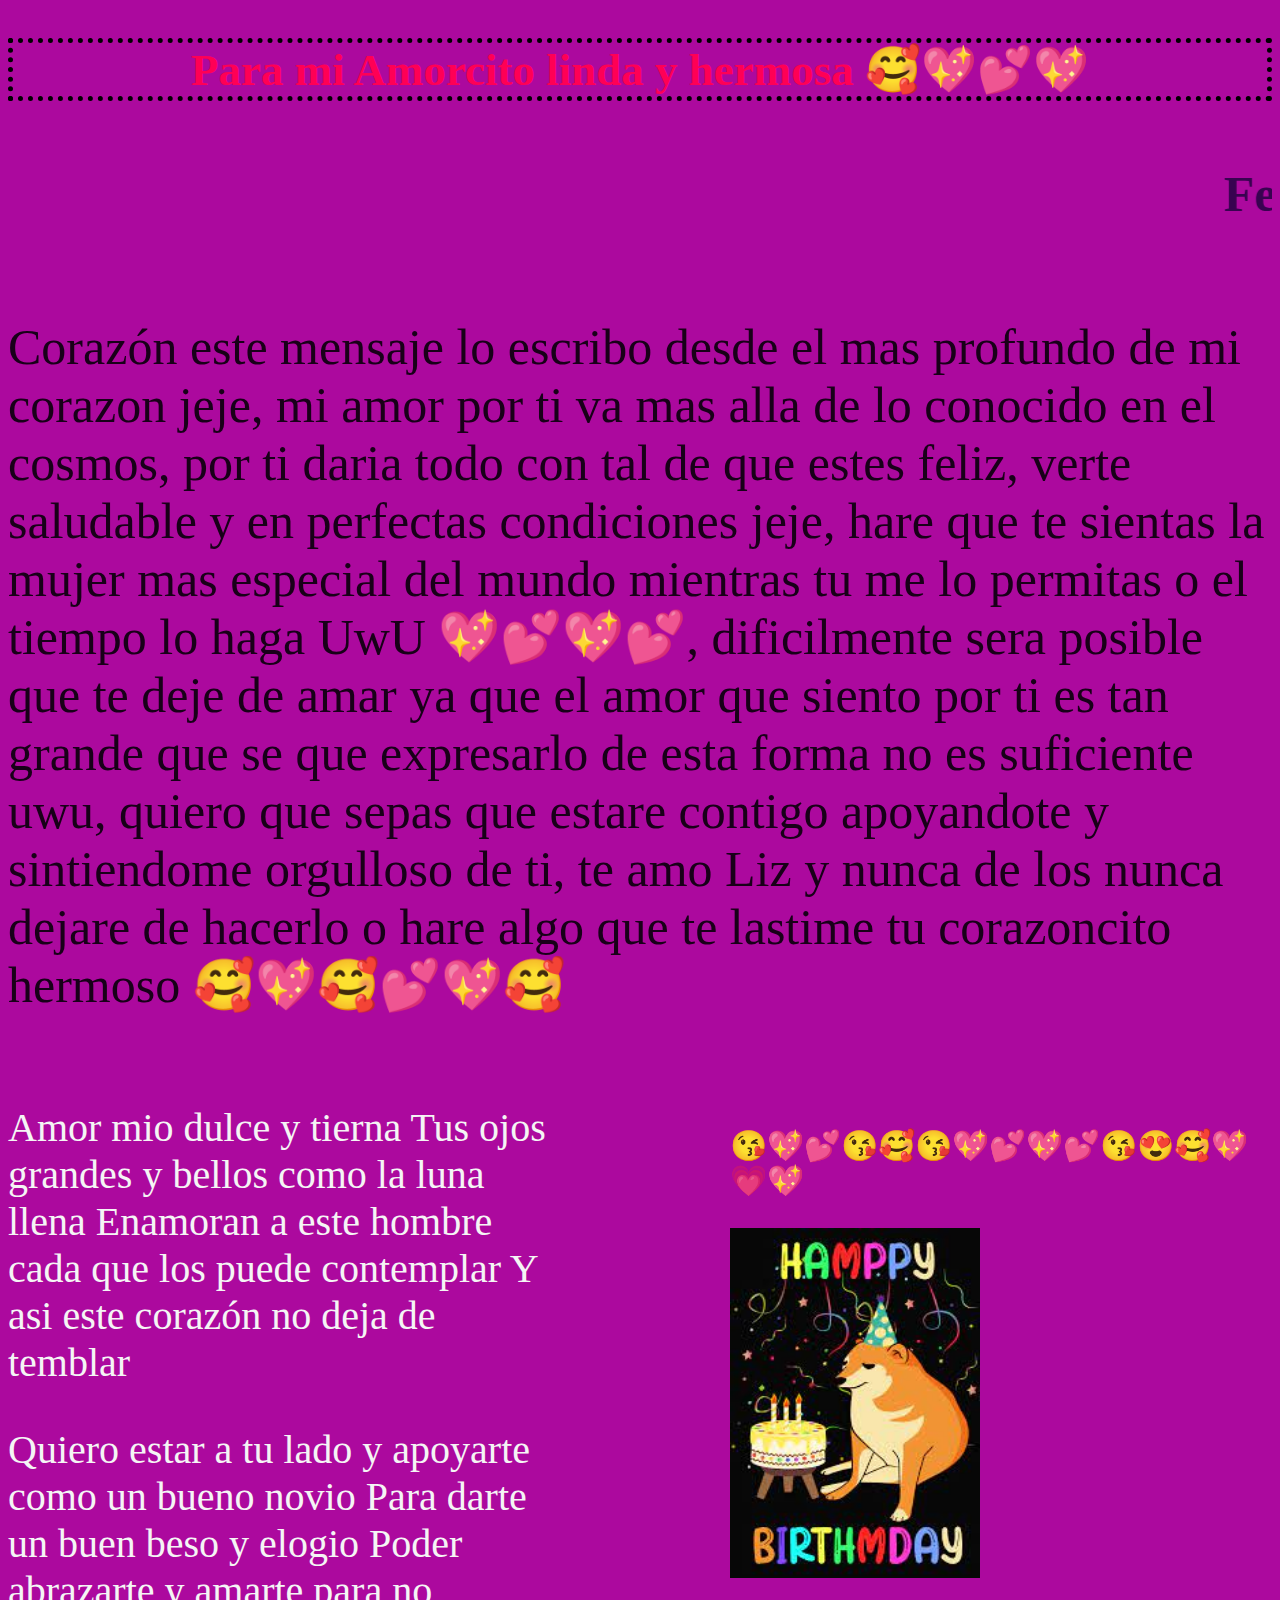
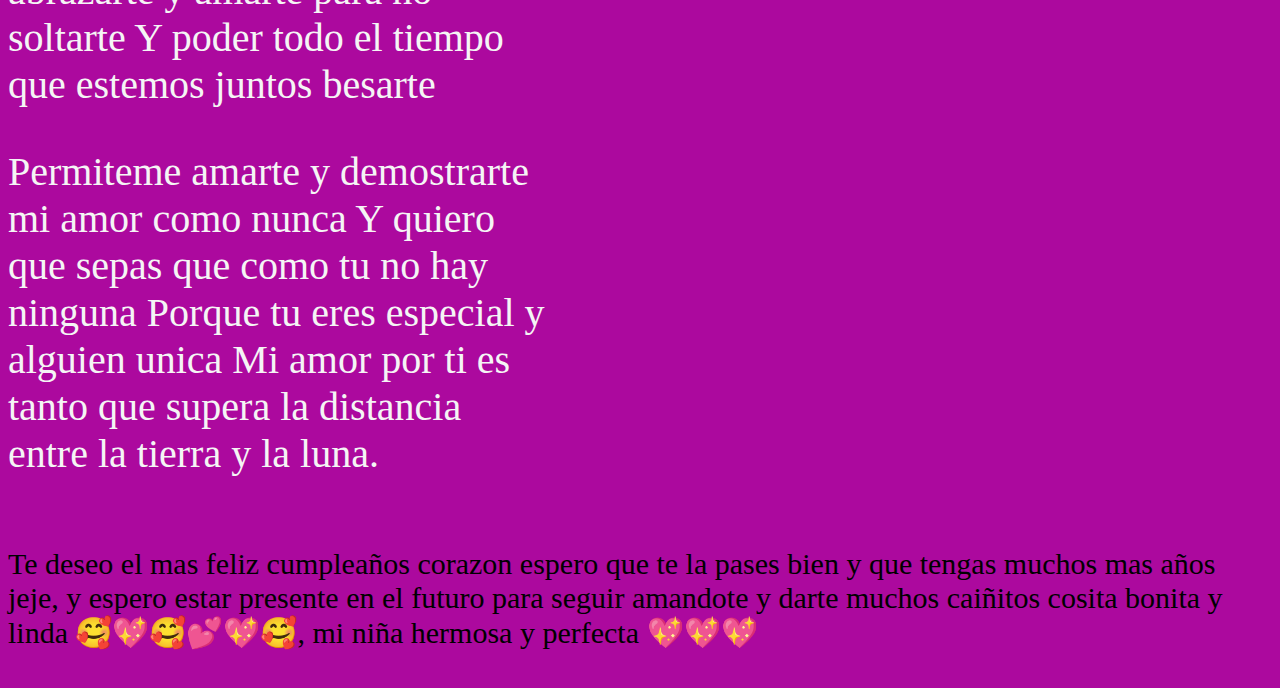
==== ASDFG.html @ b598dbf0 "Listo" ====
<!DOCTYPE html>
<html lang="en">
<head>
    <meta charset="UTF-8">
    <meta name="viewport" content="width=device-width, initial-scale=1.0">
    <title>ASDFG</title>
    <link rel="stylesheet" href="ASDFG.css">
</head>
<body>
    <section id="mp1">
        <header id="Encabezado1">
            <h1>Para mi Amorcito linda y hermosa 🥰💖💕💖</h1>
        </header>

        <header id="Encabezado2">
            <h1> <script src="ASDFG.js"></script> </h1>
        </header>

        <main>
            <p>Corazón este mensaje lo escribo desde el mas profundo de mi corazon jeje, mi amor por ti va mas alla de lo conocido en el cosmos, por ti daria todo con tal de que estes feliz, verte saludable y en perfectas condiciones jeje, hare que te sientas la mujer mas especial del mundo mientras tu me lo permitas o el tiempo lo haga UwU 💖💕💖💕, dificilmente sera posible que te deje de amar ya que el amor que siento por ti es tan grande que se que expresarlo de esta forma no es suficiente uwu, quiero que sepas que estare contigo apoyandote y sintiendome orgulloso de ti, te amo Liz y nunca de los nunca dejare de hacerlo o hare algo que te lastime tu corazoncito hermoso 🥰💖🥰💕💖🥰</p>
        </main>
        <aside id="Aside1">
            <p> Amor mio dulce y tierna
                Tus ojos grandes y bellos como la luna llena
                Enamoran a este hombre cada que los puede contemplar
                Y asi este corazón no deja de temblar </p>

            <p> Quiero estar a tu lado y 
                apoyarte como un bueno novio
                Para darte un buen beso y elogio
                Poder abrazarte y amarte para no soltarte
                Y poder todo el tiempo que estemos juntos besarte </p>

            <p> Permiteme amarte y demostrarte mi amor como nunca
                Y quiero que sepas que como tu no hay ninguna
                Porque tu eres especial y alguien unica
                Mi amor por ti es tanto que supera la 
                distancia entre la tierra y la luna. </p>
            </p>
        </aside>

        <aside id="Aside2">
            <img src="https://encrypted-tbn0.gstatic.com/images?q=tbn:ANd9GcT7btW0KBBCgsz_-2Z-cy_juGrL819OeVvATeZkJPySgnxXDo-Ncw6tztoNrY5Kvix0SI0&usqp=CAU" alt="">

            <img src="https://encrypted-tbn0.gstatic.com/images?q=tbn:ANd9GcRwf6N3s7WAVgKXgEED9YFZT0DRBjkstyly5g&usqp=CAU" alt="">

            <img src="https://encrypted-tbn0.gstatic.com/images?q=tbn:ANd9GcTDwvGS_mJ2DjKQuEFywwx1h65H5mD7t316Kg&usqp=CAU" alt="">

            <p> 😘💖💕😘🥰😘💖💕💖💕😘😍🥰💖💗💖 </p>

            <img src="[data-uri]" id="Chemms">
        </aside>

        <footer>
            <p> Te deseo el mas feliz cumpleaños corazon espero que te la pases bien y que tengas muchos mas años jeje, y espero estar presente en el futuro para seguir amandote y darte muchos caiñitos cosita bonita y linda 🥰💖🥰💕💖🥰, mi niña hermosa y perfecta 💖💖💖</p>
        </footer>

    </section>
</body>
</html>
---- ASDFG.css ----
body {
    background-color: rgb(172, 9, 158);
}

#Encabezado1 h1 {
    color: rgb(255, 0, 85);
    border: 5px dotted rgb(0, 0, 0);
    font-size: 45px;
    font-style: inherit;
    display: flex;
    justify-content: center;
    padding: 0%;
    box-sizing: border-box;
}

#Encabezado2 {
    color: rgb(56, 3, 80);
    padding: 0%;
    font-size: 25px;
    display: flex;
    justify-content: center;
}

main {
    font-size: 50px;
    color: rgb(24, 0, 24);
    display: flex;
    justify-content: center;
}

#Aside1 {
    font-size: 40px;
    color: whitesmoke;
}

#Aside2 {
    height: 250px;
    font-size: 30px;
}

#Chemms {
    height: 350px;
    width: 250px;
}

footer {
    font-size: 30px;
}

#mp1 {
    display: grid;
    grid-template-columns: 3fr 1fr 3fr;
}

#mp1 header {
    grid-column: 1 / -1;
}

#mp1 main {
    grid-column: 1 / -1;
}

#Aside1 {
    grid-column: 1 / 1;
}

#Aside2 {
    grid-column: 3 / 3;
}

#mp1 footer {
    grid-column: 1 / -1;
}
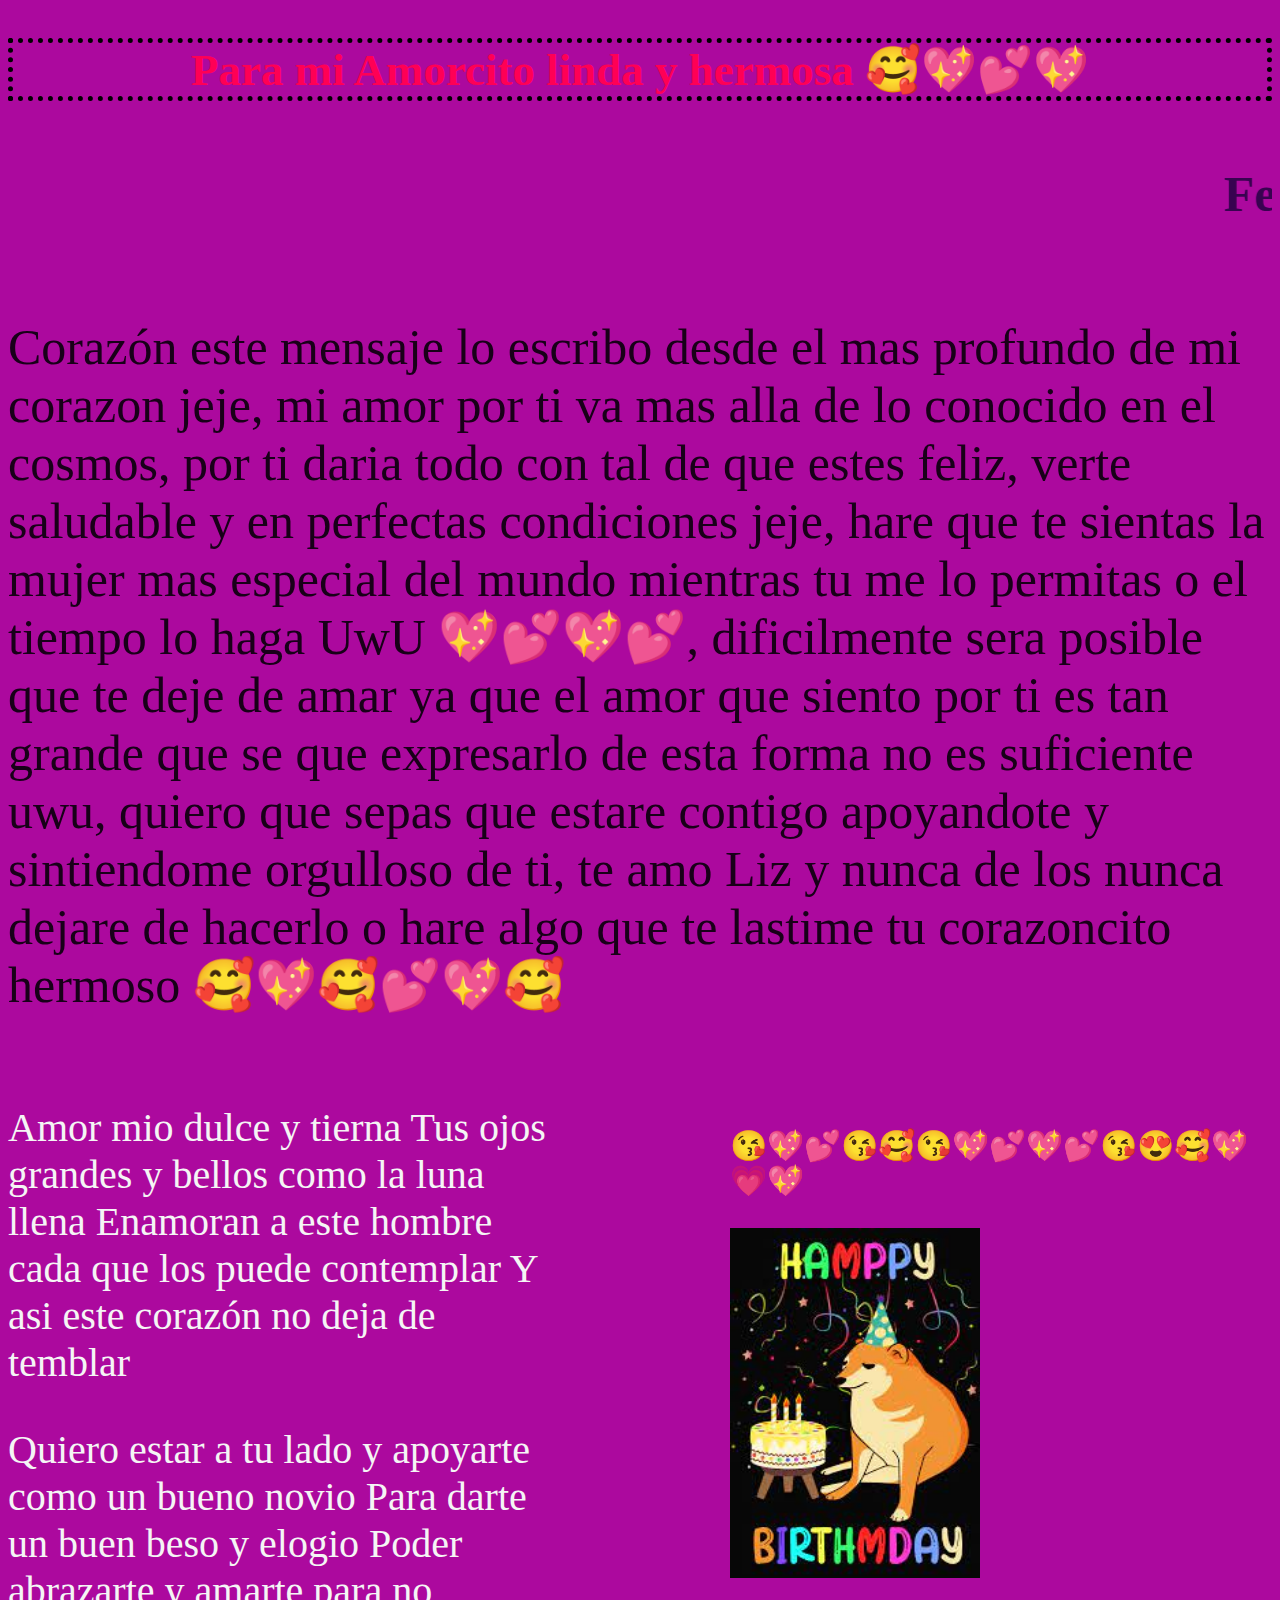
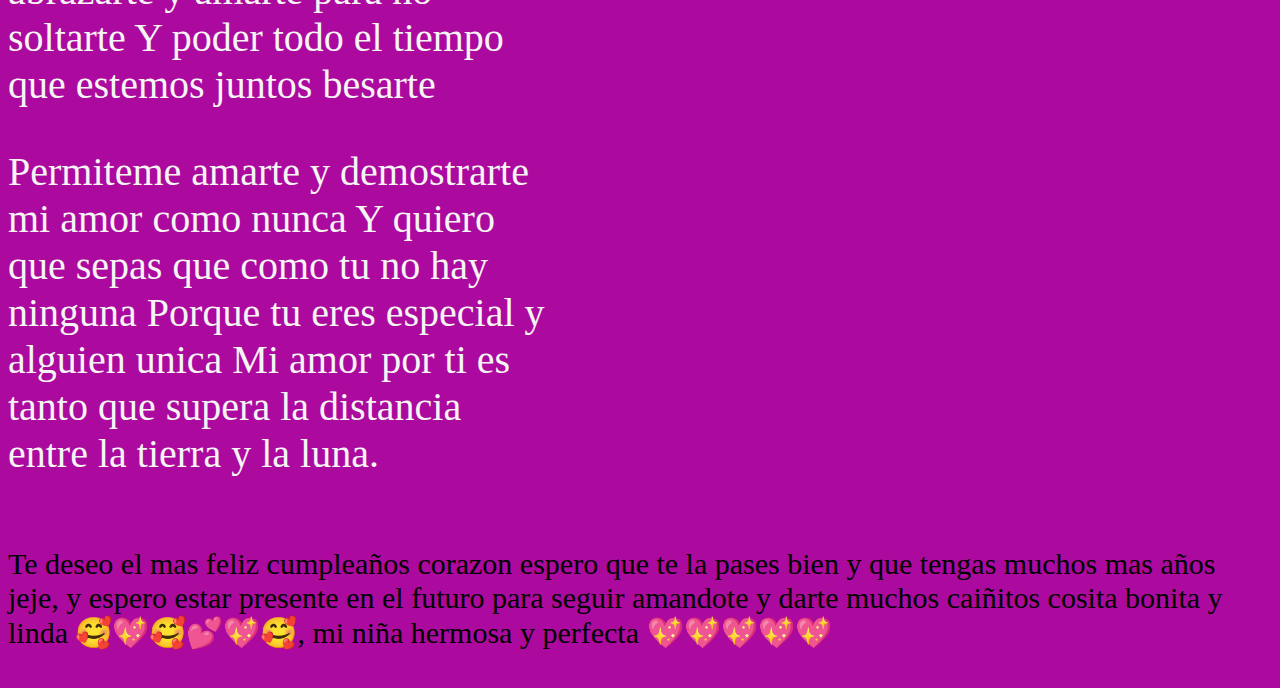
==== commit 4f968dc2: "Listo 2" ====
--- a/ASDFG.html
+++ b/ASDFG.html
@@ -52,7 +52,7 @@
         </aside>
 
         <footer>
-            <p> Te deseo el mas feliz cumpleaños corazon espero que te la pases bien y que tengas muchos mas años jeje, y espero estar presente en el futuro para seguir amandote y darte muchos caiñitos cosita bonita y linda 🥰💖🥰💕💖🥰, mi niña hermosa y perfecta 💖💖💖</p>
+            <p> Te deseo el mas feliz cumpleaños corazon espero que te la pases bien y que tengas muchos mas años jeje, y espero estar presente en el futuro para seguir amandote y darte muchos caiñitos cosita bonita y linda 🥰💖🥰💕💖🥰, mi niña hermosa y perfecta 💖💖💖💖💖</p>
         </footer>
 
     </section>
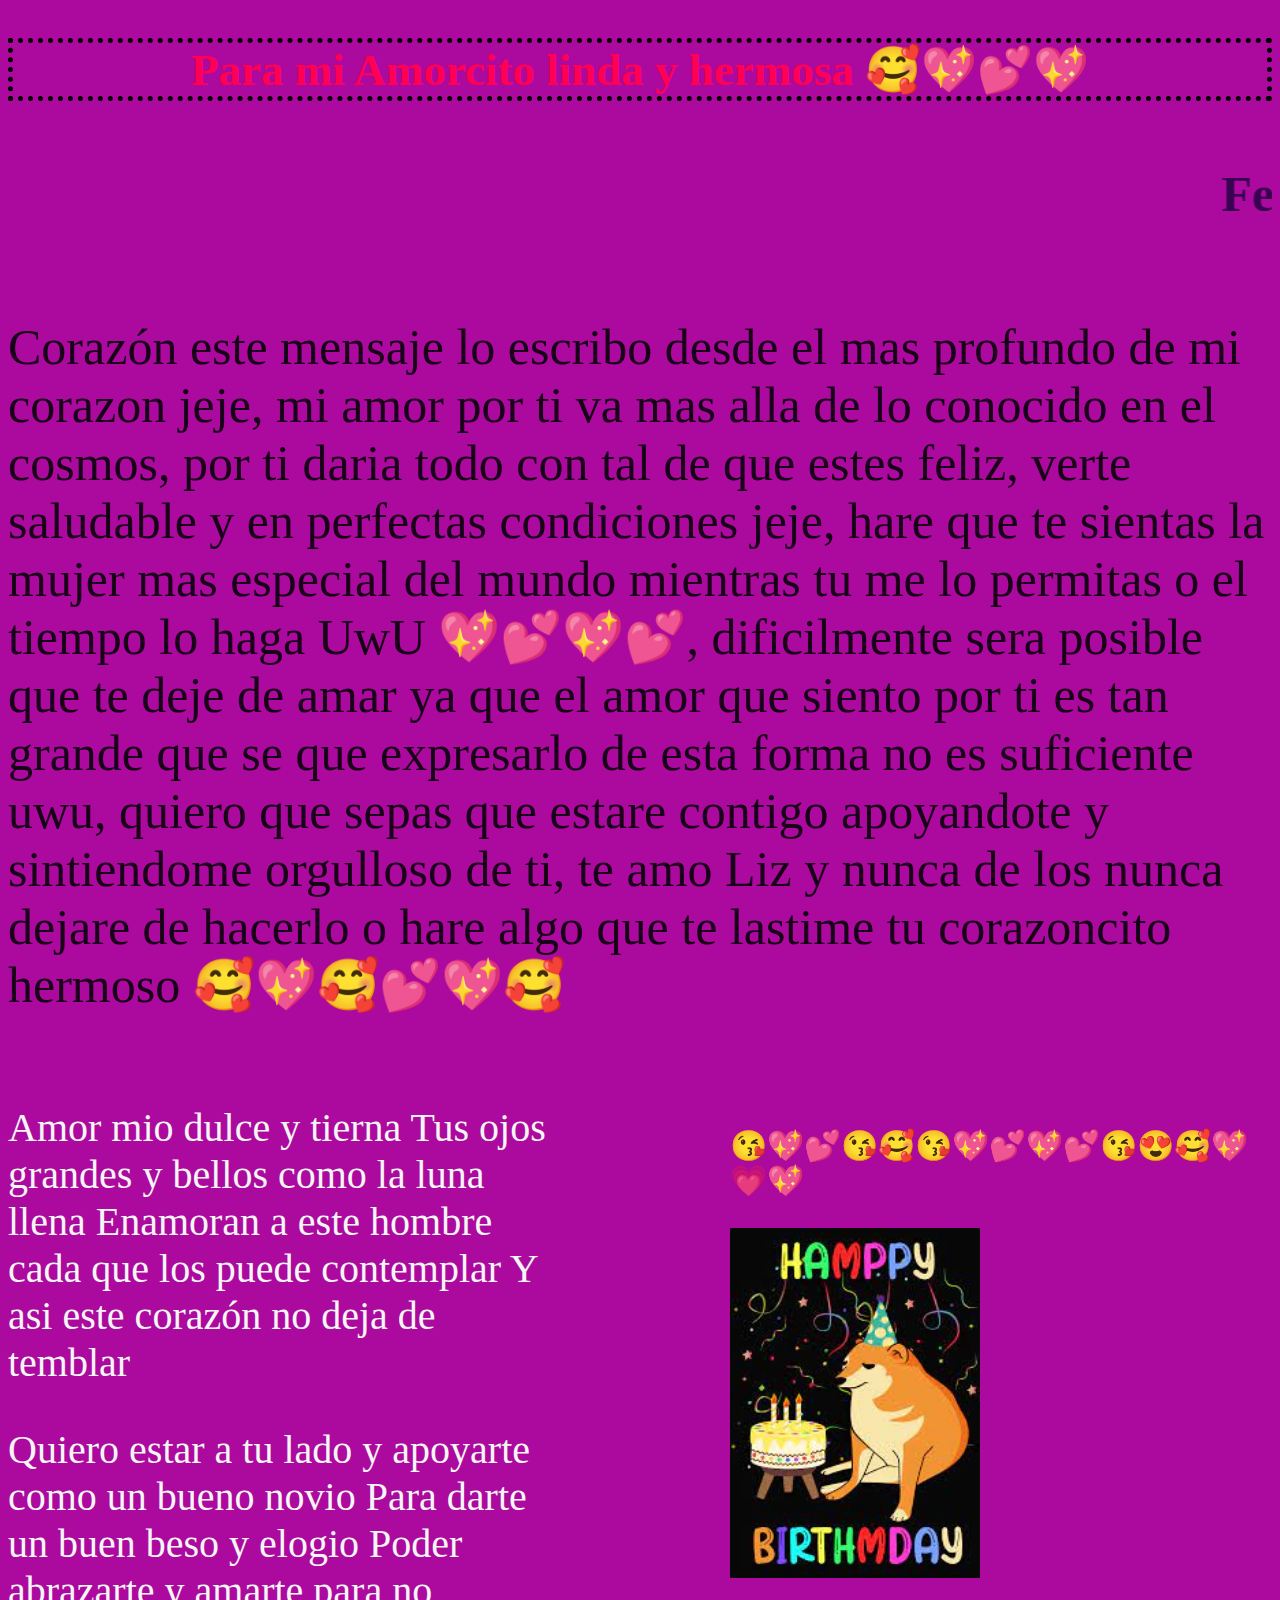
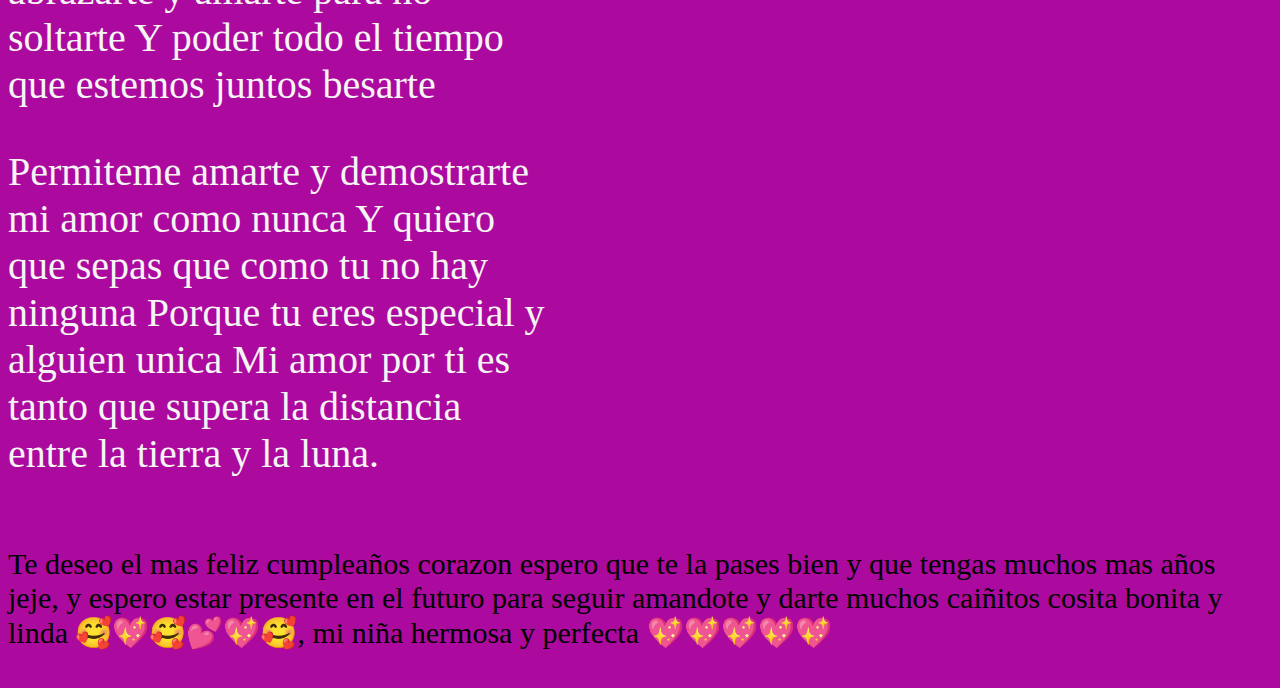
==== commit 352a9b5a: "Agregado" ====
--- a/ASDFG.html
+++ b/ASDFG.html
@@ -57,4 +57,6 @@
 
     </section>
 </body>
-</html>+</html>
+
+<!-- gUenaaaas -->--- a/ASDFG.css
+++ b/ASDFG.css
@@ -70,4 +70,6 @@
 
 #mp1 footer {
     grid-column: 1 / -1;
-}+}
+
+/* guenaaaas! */